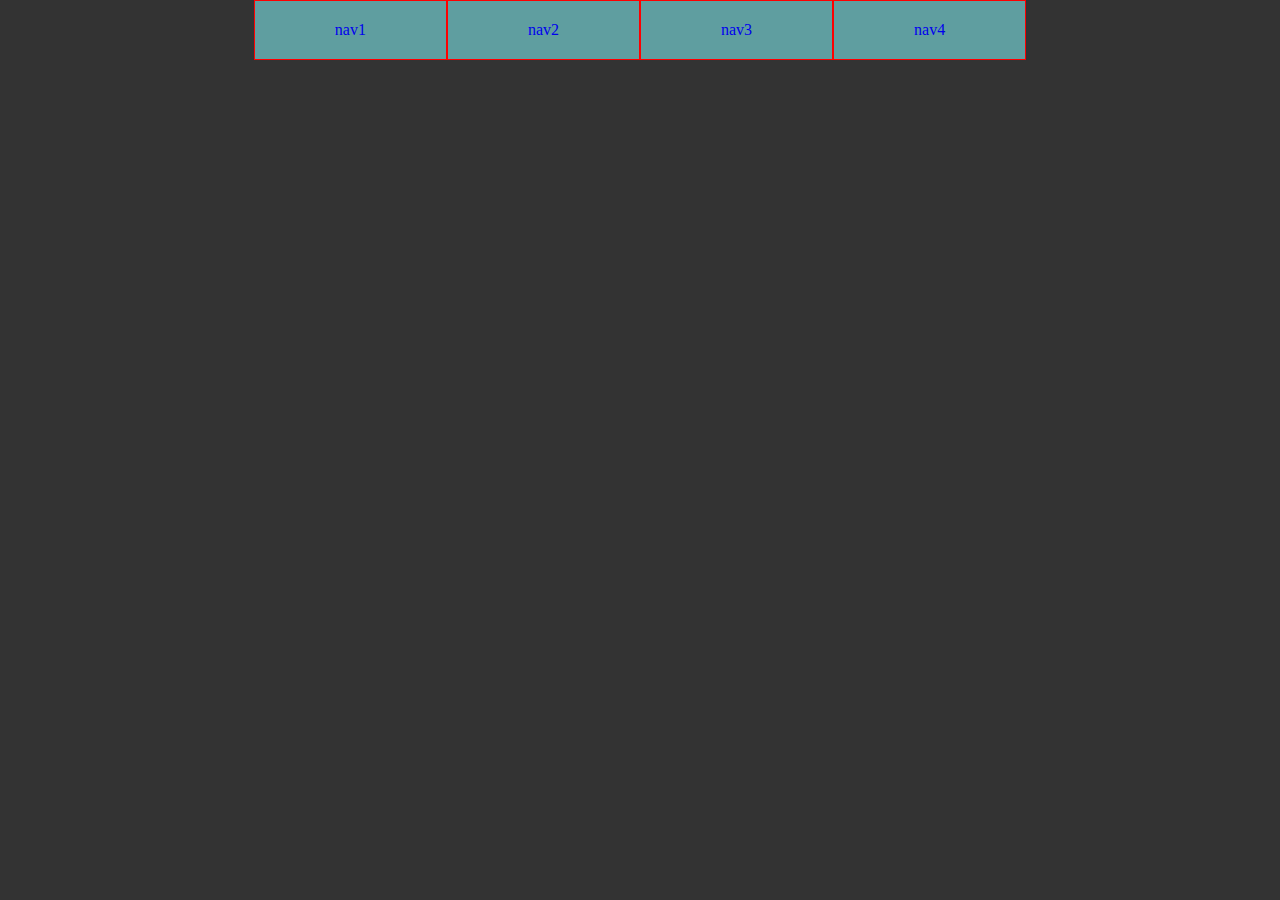
==== nav/index.html @ 76ba77ff "nav" ====
<!DOCTYPE html>
<html lang="en">

<head>
  <meta charset="UTF-8">
  <meta http-equiv="X-UA-Compatible" content="IE=edge">
  <meta name="viewport" content="width=device-width, initial-scale=1.0">
  <title>nav</title>
  <link rel="stylesheet" href="inc/css/style.css">
</head>

<body>

  <nav class="nav">
    <ul class="nav-links">
      <li class="nav-link link1">
        <a href="#">nav1</a>
      </li>
      <li class="nav-link link2">
        <a href="#">nav2</a>
      </li>
      <li class="nav-link link3">
        <a href="#">nav3</a>
      </li>
      <li class="nav-link link4">
        <a href="#">nav4</a>
      </li>
    </ul>

    <section class="nav-content-container">
      <!-- show open -->
      <div class="nav-content">
        <!-- is-visible -->
        <div class="nav-content-item item01">
          <!-- active -->
          <p>text1 text1 text1 text1 text1 text1</p>
          <p>text1 text1 text1</p>
          <p>text1 text1 text1</p>
          <p>text1 text1 text1</p>
          <p>text1 text1 text1</p>
          <p>text1 text1 text1</p>
          <p>text1 text1 text1</p>
          <p>text1 text1 text1</p>
          <p>text1 text1 text1</p>
          <p>text1 text1 text1</p>
          <p>text1 text1 text1</p>
          <p>text1 text1 text1</p>
          <p>text1 text1 text1</p>
        </div>

        <div class="nav-content-item item02">
          <p>text2 text2 text2</p>
          <p>text2 text2 text2</p>
        </div>

        <div class="nav-content-item item03">
          <p>text3 text3 text3 text3 text3 text3 text3 text3 text3</p>
          <p>text3 text3 text3</p>
          <p>text3 text3 text3</p>
          <p>text3 text3 text3</p>
          <p>text3 text3 text3</p>
        </div>

        <div class="nav-content-item item04">
          <p>text4 text4 text4 text4 text4 text4 text4 text4 text4</p>
          <p>text4 text4 text4</p>
          <p>text4 text4 text4</p>
          <p>text4 text4 text4</p>
          <p>text4 text4 text4</p>
          <p>text4 text4 text4</p>
          <p>text4 text4 text4</p>
          <p>text4 text4 text4</p>
          <p>text4 text4 text4</p>
        </div>
      </div>

      <div class="nav-caret bg-white position-md-absolute"></div>
    </section>
  </nav>

  <script src="script.js"></script>
</body>

</html>
---- nav/inc/css/style.css ----
* {
  margin: 0;
  padding: 0;
}

body {
  display: flex;
  flex-direction: column;
  align-items: center;
  background-color: #333;
}

.nav-links {
  display: flex;
  list-style: none;
}

.nav-link > a {
  display: block;
  border: 1px solid red;
  background-color: cadetblue;
  padding: 20px 80px;
  text-decoration: none;
}

.nav-content-container {
  position: absolute;
  display: none;
  opacity: 0;
  transform: rotateX(-15deg);
  transform-origin: center -20px;
}
.nav-content-container.show {
  display: block;
  transition: transform 0.3s, opacity 0.3s;
}
.nav-content-container.open {
  opacity: 1;
  transform: rotateX(0);
}

.nav-content {
  background-color: #fff;
  box-shadow: rgba(0, 0, 0, 0.176) 0px 16px 48px 0px;
  position: absolute;
  overflow: hidden;
  left: 0;
  top: 0;
  transition: opacity 0.3s;
  z-index: 1;
  transform: translateX(0);
}
.nav-content.is-visible {
  transition: width 0.3s, height 0.3s, transform 0.3s;
}

.nav-content-item {
  position: absolute;
  height: auto;
  opacity: 0;
  overflow: hidden;
  z-index: 0;
}
.nav-content-item.active {
  opacity: 1;
  z-index: 1;
}
.nav-content-item.item01 {
  width: 300px;
}
.nav-content-item.item02 {
  width: 200px;
}
.nav-content-item.item03 {
  width: 400px;
}
.nav-content-item.item04 {
  width: 300px;
}

@-webkit-keyframes slideDownIn {
  0% {
    transform: translateY(-20px) scale(0.9, 0.7);
  }
  100% {
    transform: translateY(0) scale(1, 1);
  }
}

@keyframes slideDownIn {
  0% {
    transform: translateY(-20px) scale(0.9, 0.7);
  }
  100% {
    transform: translateY(0) scale(1, 1);
  }
}
.nav-caret {
  position: absolute;
  box-shadow: -3px -3px 5px rgba(80, 90, 120, 0.05);
  left: 0;
  top: -8px;
  margin-left: -8px;
  transition: opacity 0.3s;
  will-change: transform;
  width: 0px;
  height: 0px;
  border-left: 8px solid transparent;
  border-right: 8px solid transparent;
  border-bottom: 8px solid #fff;
}
.nav-caret.is-visible {
  transition: transform 0.3s, opacity 0.3s;
}/*# sourceMappingURL=style.css.map */
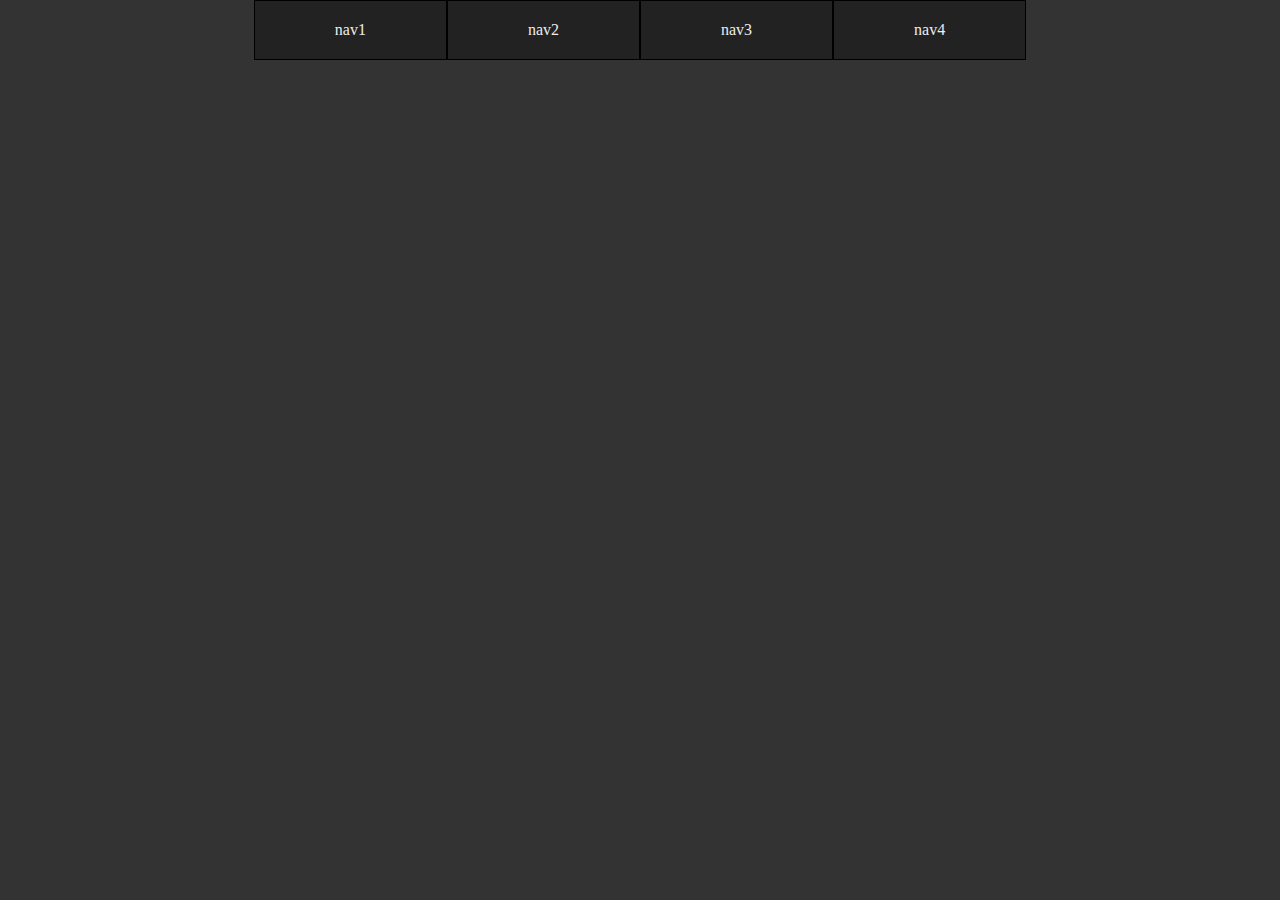
==== commit d70e8b29: "nav css 수정" ====
--- a/nav/index.html
+++ b/nav/index.html
@@ -6,7 +6,7 @@
   <meta http-equiv="X-UA-Compatible" content="IE=edge">
   <meta name="viewport" content="width=device-width, initial-scale=1.0">
   <title>nav</title>
-  <link rel="stylesheet" href="inc/css/style.css">
+  <link rel="stylesheet" href="style.css">
 </head>
 
 <body>
--- a/nav/style.css
+++ b/nav/style.css
@@ -0,0 +1,125 @@
+* {
+  margin: 0;
+  padding: 0;
+}
+
+body {
+  display: flex;
+  flex-direction: column;
+  align-items: center;
+  background-color: #333;
+}
+
+.nav-links {
+  display: flex;
+  list-style: none;
+}
+
+.nav-link > a {
+  display: block;
+  border: 1px solid#000;
+  background-color: #222;
+  padding: 20px 80px;
+  text-decoration: none;
+  color: #eee;
+}
+
+.nav-content-container {
+  position: absolute;
+  display: none;
+  opacity: 0;
+  transform: rotateX(-15deg);
+  transform-origin: center -20px;
+}
+
+.nav-content-container.show {
+  display: block;
+  transition: transform 0.3s, opacity 0.3s;
+}
+
+.nav-content-container.open {
+  opacity: 1;
+  transform: rotateX(0);
+}
+
+.nav-content {
+  background-color: #fff;
+  box-shadow: rgba(0, 0, 0, 0.176) 0px 16px 48px 0px;
+  position: absolute;
+  overflow: hidden;
+  left: 0;
+  top: 0;
+  transition: opacity 0.3s;
+  z-index: 1;
+  transform: translateX(0);
+}
+
+.nav-content.is-visible {
+  transition: width 0.3s, height 0.3s, transform 0.3s;
+}
+
+.nav-content-item {
+  position: absolute;
+  height: auto;
+  opacity: 0;
+  overflow: hidden;
+  z-index: 0;
+}
+
+.nav-content-item.active {
+  opacity: 1;
+  z-index: 1;
+}
+
+.nav-content-item.item01 {
+  width: 300px;
+}
+
+.nav-content-item.item02 {
+  width: 200px;
+}
+
+.nav-content-item.item03 {
+  width: 400px;
+}
+
+.nav-content-item.item04 {
+  width: 300px;
+}
+
+@-webkit-keyframes slideDownIn {
+  0% {
+    transform: translateY(-20px) scale(0.9, 0.7);
+  }
+  100% {
+    transform: translateY(0) scale(1, 1);
+  }
+}
+
+@keyframes slideDownIn {
+  0% {
+    transform: translateY(-20px) scale(0.9, 0.7);
+  }
+  100% {
+    transform: translateY(0) scale(1, 1);
+  }
+}
+
+.nav-caret {
+  position: absolute;
+  box-shadow: -3px -3px 5px rgba(80, 90, 120, 0.05);
+  left: 0;
+  top: -8px;
+  margin-left: -8px;
+  transition: opacity 0.3s;
+  will-change: transform;
+  width: 0px;
+  height: 0px;
+  border-left: 8px solid transparent;
+  border-right: 8px solid transparent;
+  border-bottom: 8px solid #fff;
+}
+
+.nav-caret.is-visible {
+  transition: transform 0.3s, opacity 0.3s;
+}